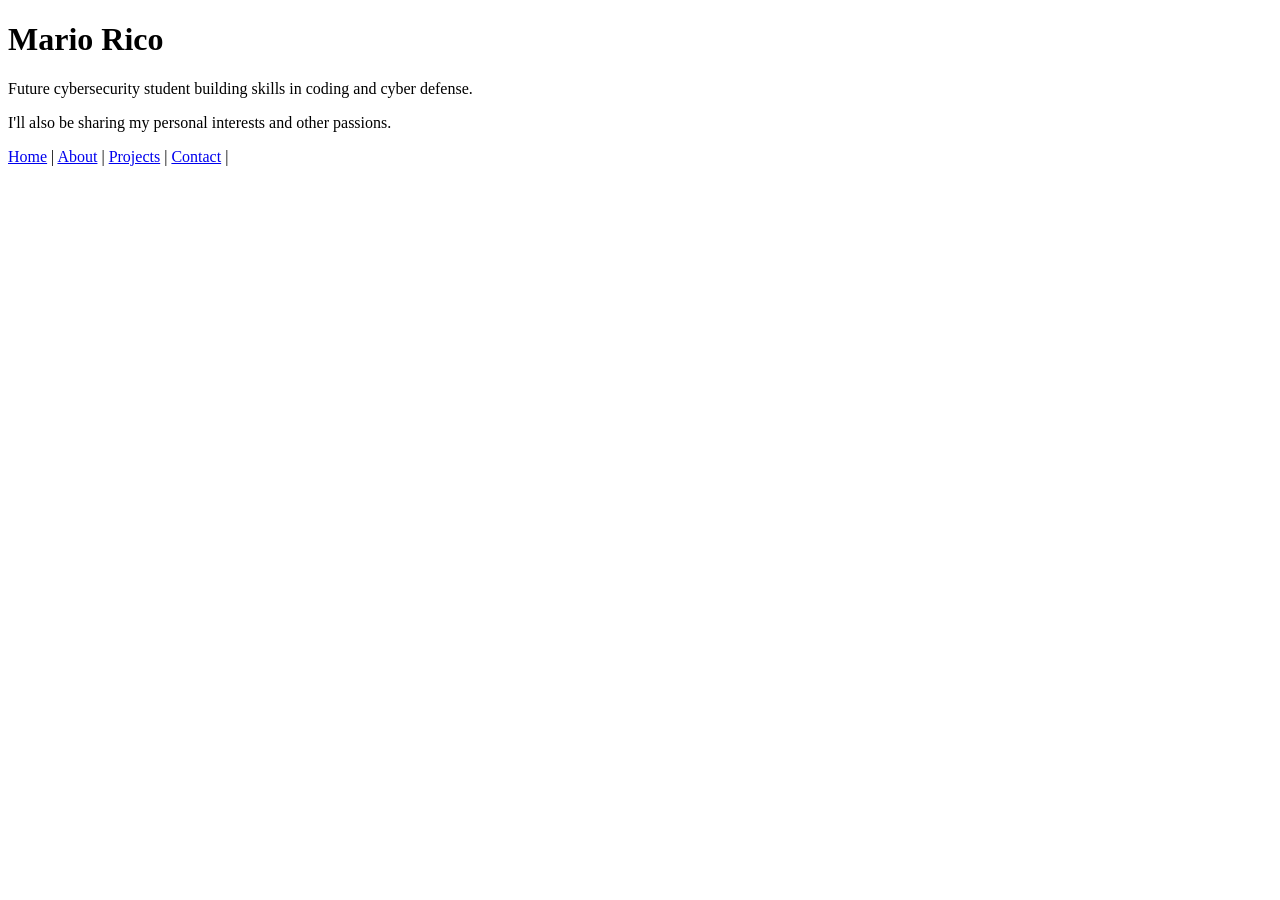
==== index.html @ 98844d1a "add portfolio website files" ====
<!DOCTYPE html>
<html>
<head>
  <title>Mario Rico | Cyber Portfolio</title>
</head>
<body>

  <h1>Mario Rico</h1>
  <p>Future cybersecurity student building skills in coding and cyber defense.</p>
  <p>I'll also be sharing my personal interests and other passions. 

  <nav>
    <a href="index.html">Home</a> |
    <a href="about.html">About</a> |
    <a href="projects.html">Projects</a> |
    <a href="contact.html">Contact</a> |
  </nav>

</body>
</html>
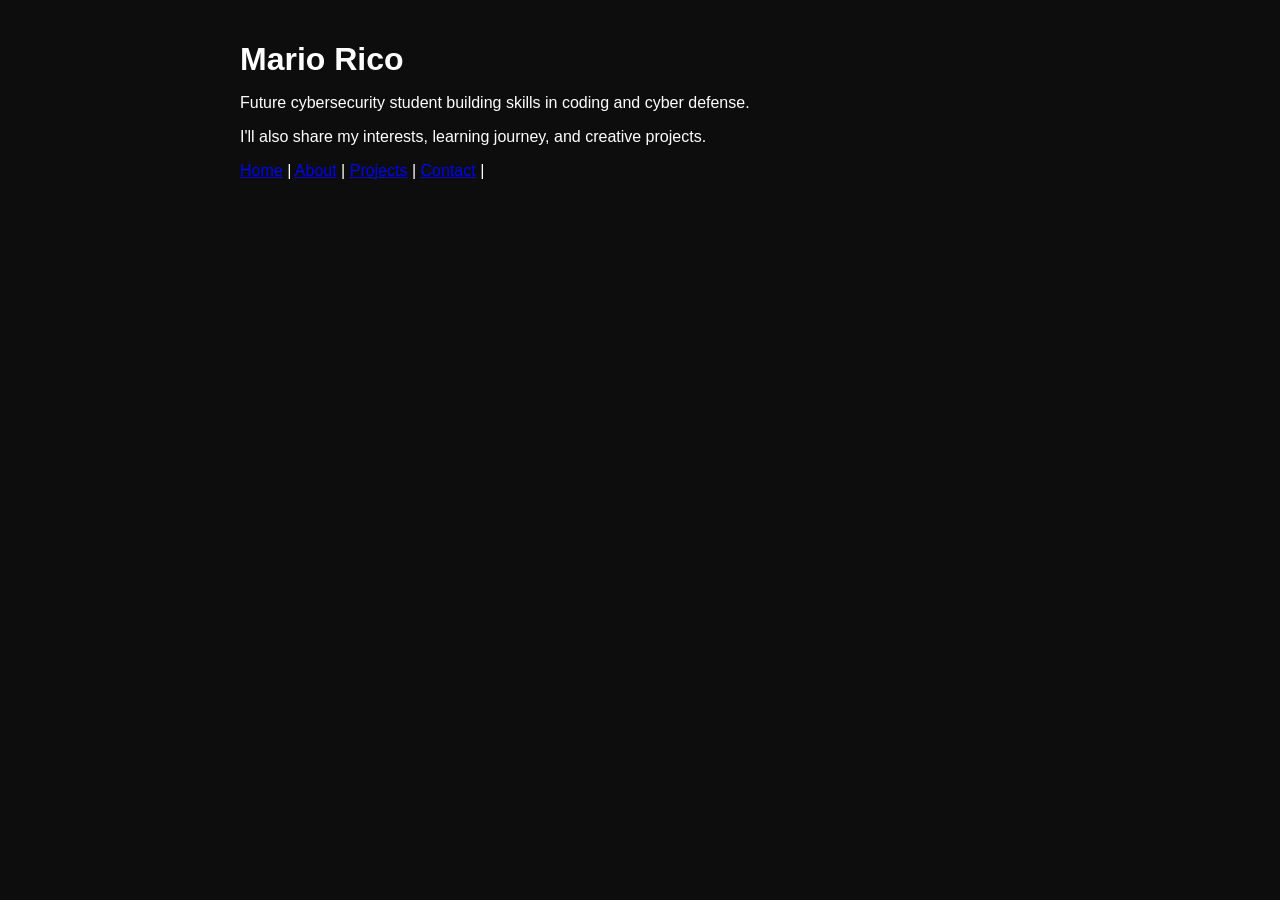
==== commit 2c30aecd: "Web Update" ====
--- a/index.html
+++ b/index.html
@@ -1,13 +1,14 @@
 <!DOCTYPE html>
 <html>
 <head>
+  <link rel="stylesheet" href="style.css"/>
   <title>Mario Rico | Cyber Portfolio</title>
 </head>
 <body>
 
   <h1>Mario Rico</h1>
   <p>Future cybersecurity student building skills in coding and cyber defense.</p>
-  <p>I'll also be sharing my personal interests and other passions. 
+  <p>I'll also share my interests, learning journey, and creative projects. 
 
   <nav>
     <a href="index.html">Home</a> |
@@ -17,4 +18,4 @@
   </nav>
 
 </body>
-</html>+</html>
--- a/style.css
+++ b/style.css
@@ -0,0 +1,61 @@
+ body {
+    background-color: #0d0d0d;
+    color: white;
+    font-family: Arial, Helvetica, sans-serif;
+ 
+ } 
+ .back-btn {
+    display: inline-block;
+    margin-bottom: 20px;
+    padding: 8px 14px;
+    border: 1px solid white;
+    border-radius: 6px;
+    text-decoration: none;
+    color: white;
+    font-size: 14px;
+    transition: all 0.2s ease;
+ }
+ .back-btn:hover {
+    background-color: white;
+    color: black;
+ 
+ }
+
+ .project-description {
+    margin-bottom: 20px;
+    max-width: 600px;
+    line-height: 1.5;
+ }
+.scanner-section {
+    margin-bottom: 30px;
+}
+
+h1 {
+    margin-bottom: 10px;
+}
+ul li a {
+    color: white;
+    text-decoration: none;
+    border-bottom: 1px solid transparent;
+    transition: 0.2s;
+}
+ul li a:hover {
+    border-bottom: 1px solid white;
+}
+body {
+    max-width: 800px;
+    margin: auto;
+    padding: 20px;
+}
+.build-notes {
+    margin-top: 40px;
+    padding-top: 20px;
+    border-top: 1px solid #333;
+    max-width: 1.6;
+}
+.build-notes h2 {
+    margin-bottom: 10px;
+    font-size: 20px;
+}
+
+    
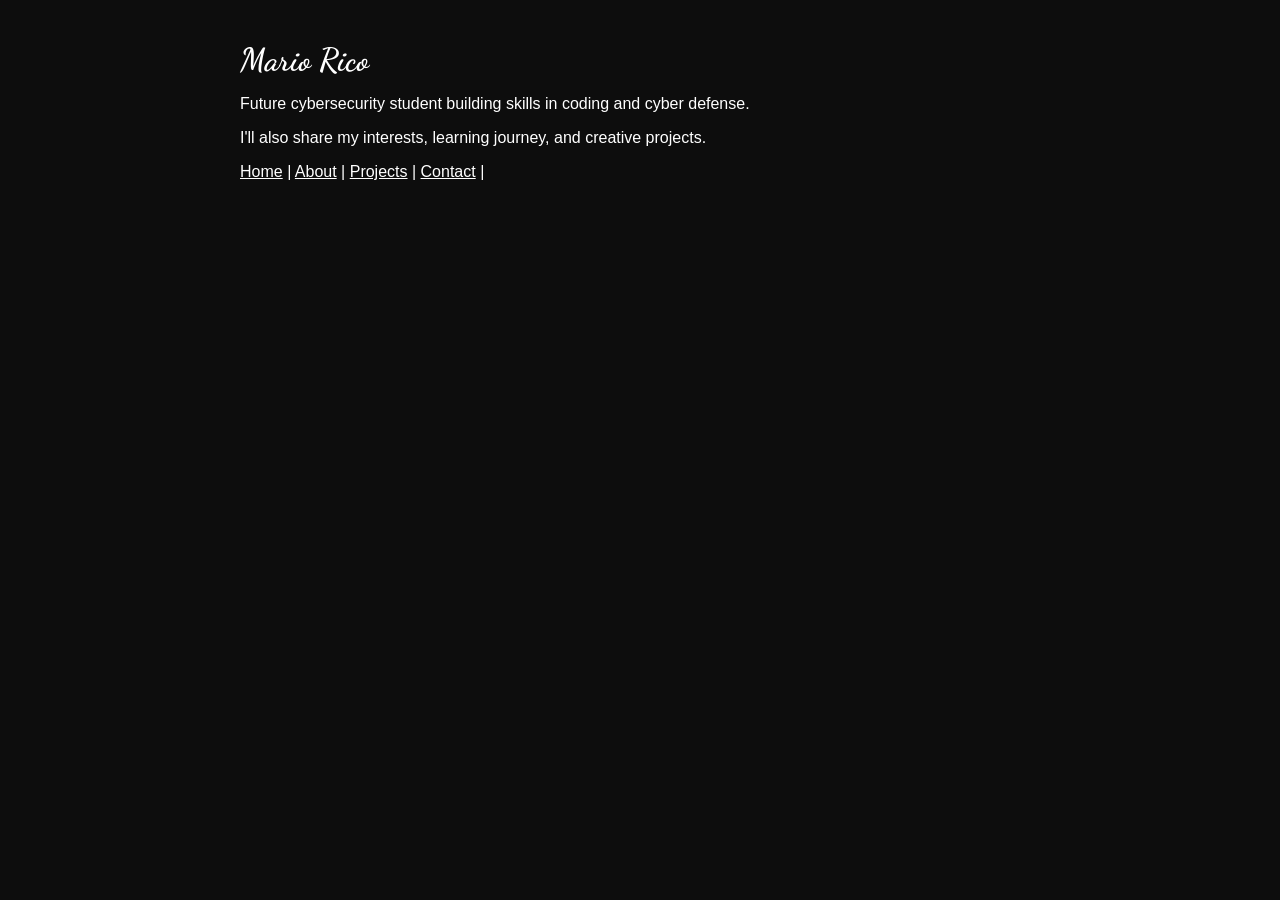
==== commit dc6c6979: "Updated fonts" ====
--- a/index.html
+++ b/index.html
@@ -1,6 +1,7 @@
 <!DOCTYPE html>
 <html>
 <head>
+  <link href="https://fonts.googleapis.com/css2?family=Dancing+Script&display=swap" rel="stylesheet">
   <link rel="stylesheet" href="style.css"/>
   <title>Mario Rico | Cyber Portfolio</title>
 </head>
--- a/style.css
+++ b/style.css
@@ -1,9 +1,12 @@
- body {
+ h1, h2, h3 {
+    font-family: 'Dancing Script'; cursive;
+ }
+
+ body, p, a {
     background-color: #0d0d0d;
     color: white;
-    font-family: Arial, Helvetica, sans-serif;
- 
- } 
+    font-family: 'Inter', sans-serif;
+  } 
  .back-btn {
     display: inline-block;
     margin-bottom: 20px;
@@ -57,5 +60,3 @@
     margin-bottom: 10px;
     font-size: 20px;
 }
-
-    
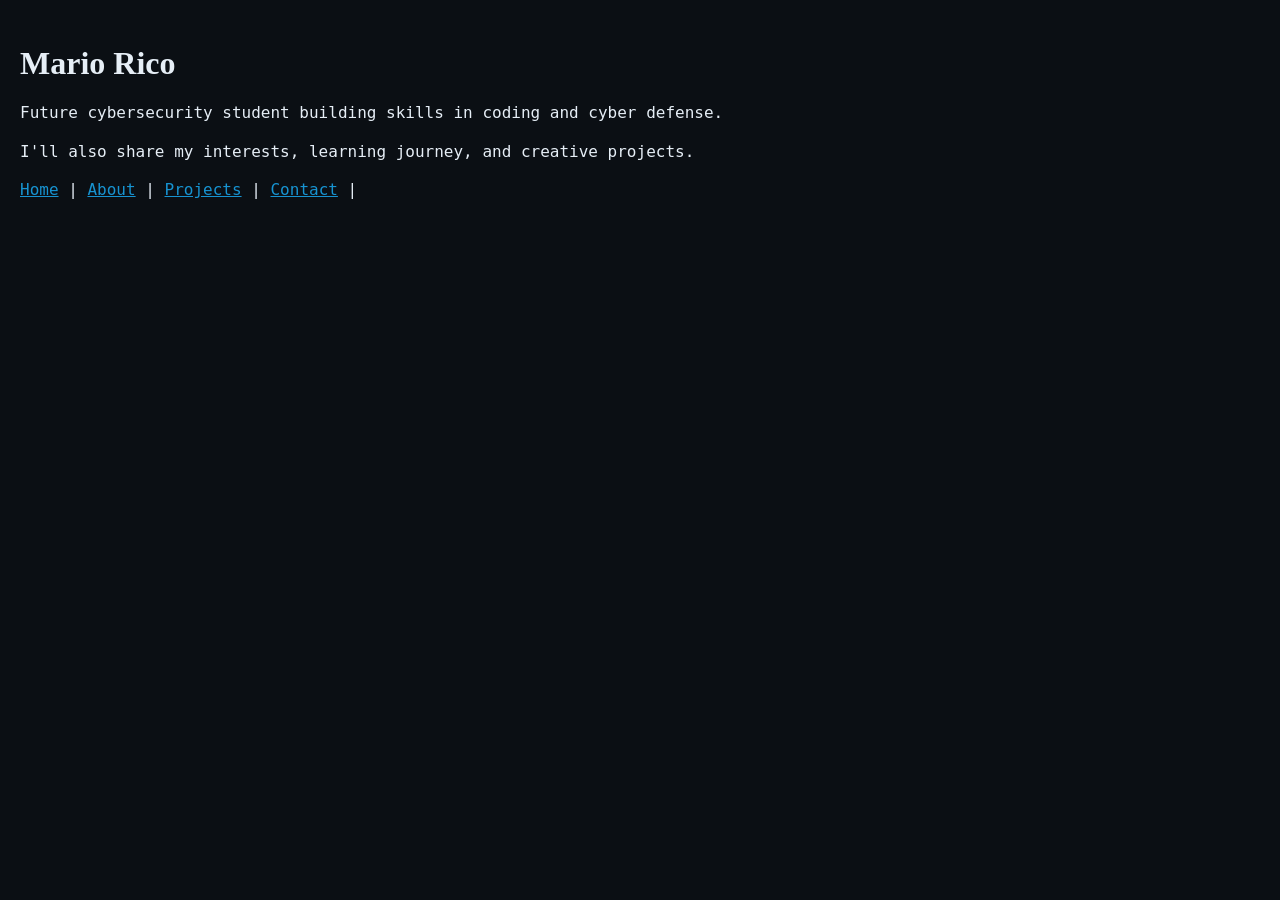
==== commit 96c91d62: "original" ====
--- a/index.html
+++ b/index.html
@@ -6,7 +6,7 @@
   <title>Mario Rico | Cyber Portfolio</title>
 </head>
 <body>
-
+    
   <h1>Mario Rico</h1>
   <p>Future cybersecurity student building skills in coding and cyber defense.</p>
   <p>I'll also share my interests, learning journey, and creative projects. 
--- a/style.css
+++ b/style.css
@@ -1,11 +1,11 @@
- h1, h2, h3 {
-    font-family: 'Dancing Script'; cursive;
- }
-
- body, p, a {
+ h1 {
+  font-family: 'Source Serif Pro', serif;
+ } 
+
+ body{
     background-color: #0d0d0d;
     color: white;
-    font-family: 'Inter', sans-serif;
+    font-family: 'Merriweather', serif;
   } 
  .back-btn {
     display: inline-block;
@@ -60,3 +60,217 @@
     margin-bottom: 10px;
     font-size: 20px;
 }
+.page-description {
+    max-width: 700px;
+    margin: 0 auto 25px auto;
+    text-align: center;
+    font-size: 1rem;
+    line-height: 1.5;
+    opacity: 0.9;
+}
+
+#about-terminal .terminal {
+  background-color: #111;
+  color: #e5e5e5;
+  border-radius: 8px;
+  box-shadow: 0 0 15px rgba(0,0,0,0.7);
+  font-family: "Fira Code", monospace;
+}
+
+#purple-terminal {
+  max-width: 800px;
+  margin: 40px auto;
+}
+
+.page-description {
+  max-width: 700px;
+  margin: 0 auto 25px auto;
+  text-align: center;
+  font-size: 1rem;
+  line-height: 1.5;
+  opacity: 0.9;
+}
+
+.terminal {
+  background-color: #111;
+  border-radius: 8px;
+  box-shadow: 0 0 15px rgba(0, 0, 0, 0.7);
+  font-family: "Fira Code", monospace;
+  color: #e5e5e5;
+  overflow: hidden;
+}
+
+.terminal-header {
+  background-color: #222;
+  padding: 8px 12px;
+  display: flex;
+  align-items: center;
+  gap: 6px;
+}
+
+.terminal-header .dot {
+  width: 10px;
+  height: 10px;
+  border-radius: 50%;
+  display: inline-block;
+}
+
+.terminal-header .red { background-color: #ff5f57; }
+.terminal-header .yellow { background-color: #febc2e; }
+.terminal-header .green { background-color: #28c840; }
+
+.terminal-title {
+  margin-left: 10px;
+  font-size: 0.9rem;
+  color: #aaa;
+}
+
+.terminal-body {
+  padding: 12px;
+  height: 260px;
+  overflow-y: auto;
+  font-size: 0.9rem;
+  line-height: 1.4;
+  white-space: pre-wrap;
+  margin-bottom: 0;
+  padding-bottom: 5px;
+}
+
+#about-terminal .terminal {
+  background-color: #111;
+  color: #e5e5e5;
+  border-radius: 8px;
+  box-shadow: 0 0 15px rgba(0,0,0,0.7);
+  font-family: "Fira Code", monospace;
+}
+
+.terminal {
+  background-color: #111;
+  border-radius: 8px;
+  box-shadow: 0 0 15px rgba(0,0,0,0.7);
+  font-family: "Fira Code", monospace;
+  color: #e5e5e5;
+  overflow: hidden;
+  padding-bottom: 0;
+}
+
+.terminal-header {
+  background-color: #222;
+  padding: 8px 12px;
+  display: flex;
+  align-items: center;
+  gap: 6px;
+}
+
+.terminal-header .dot {
+  width: 10px;
+  height: 10px;
+  border-radius: 50%;
+  display: inline-block;
+}
+
+.terminal-header .red { background-color: #ff5f57; }
+.terminal-header .yellow { background-color: #febc2e; }
+.terminal-header .green { background-color: #28c840; }
+
+.terminal-title {
+  margin-left: 10px;
+  font-size: 0.9rem;
+  color: #aaa;
+}
+
+.terminal-body {
+  position: relative;
+  z-index: 1;
+  padding: 12px;
+  min-height: auto;
+  text-align: left;
+  white-space: pre-wrap;
+  line-height: 1.4;
+}
+
+.terminal-buttons {
+  margin-top: 15px;
+  display: flex;
+  justify-content: center;
+  gap: 10px;
+  flex-wrap: wrap;
+}
+
+.terminal-buttons button {
+  padding: 8px 14px;
+  background-color: #222;
+  border: 1px solid #444;
+  color: #eee;
+  border-radius: 5px;
+  cursor: pointer;
+  transition: 0.2s;
+}
+
+.terminal-buttons button:hover {
+  background-color: #333;
+  border-color: #666;
+}
+.sub-buttons {
+  margin-top: 30px;
+  display: flex;
+  justify-content: center;
+  gap: 10px;
+  flex-wrap: wrap;
+  position: relative;
+  z-index: 2;
+}
+
+.sub-buttons button {
+  padding: 6px 12px;
+  background-color: #1a1a1a;
+  border: 1px solid #444;
+  color: #eee;
+  border-radius: 5px;
+  cursor: pointer;
+  transition: 0.2s;
+}
+
+.sub-buttons button:hover {
+  background-color: #333;
+  border-color: #666;
+}
+.terminal-back {
+  display: block;
+  text-align: left;
+  margin: 10px 0 0 12px;
+  color: #ccc;
+  text-decoration: none;
+  font-size: 0.9rem;
+}
+
+.terminal-back:hover {
+  color: #fff;
+}
+:root{
+  --bg: #0b0f14;
+  --surface: #0f1720;
+  --accent: #1793d1;
+  --accent-2: #00d1ff;
+  --text: #e6eef6;
+  --muted: #9aa6b2;
+  --glass: rgba(255,255,255,0.04);
+  --radius: 8px;
+  --mono: "JetBrains Mono", ui-monospace, SFMono-Regular, Menlo, Monaco, "Roboto Mono", monospace;
+}
+
+*{box-sizing:border-box}
+html,body{height:100%}
+body{
+  margin:0;
+  min-height:100%;
+  background:var(--bg);
+  color:var(--text);
+  font-family:var(--mono);
+  -webkit-font-smoothing:antialiased;
+  -moz-osx-font-smoothing:grayscale;
+  line-height:1.4;
+}
+a{color:var(--accent)}
+button{font-family:var(--mono)}
+
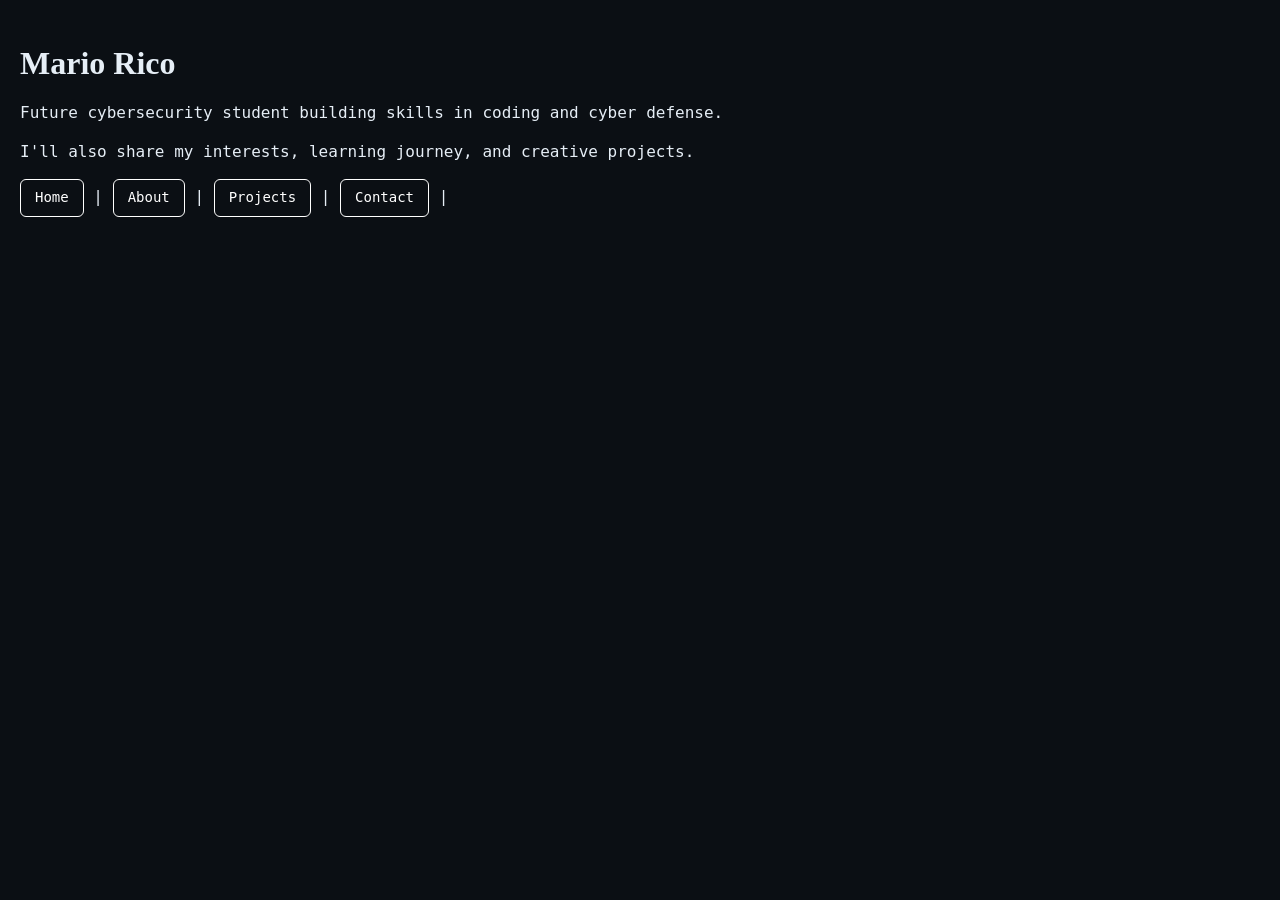
==== commit 6cfe5a93: "up." ====
--- a/index.html
+++ b/index.html
@@ -12,10 +12,10 @@
   <p>I'll also share my interests, learning journey, and creative projects. 
 
   <nav>
-    <a href="index.html">Home</a> |
-    <a href="about.html">About</a> |
-    <a href="projects.html">Projects</a> |
-    <a href="contact.html">Contact</a> |
+    <a href="index.html" class="back-btn">Home</a> |
+    <a href="about.html" class="back-btn">About</a> |
+    <a href="projects.html" class="back-btn">Projects</a> |
+    <a href="contact.html" class="back-btn">Contact</a> |
   </nav>
 
 </body>
--- a/style.css
+++ b/style.css
@@ -274,3 +274,20 @@
 a{color:var(--accent)}
 button{font-family:var(--mono)}
 
+.contact-btn {
+  display: inline-blocl;
+  padding: 12px 20px;
+  background-color: #111;
+  color: white;
+  text-decoration: none;
+  border-radius: 8px;
+} 
+.social-link {
+  display: inline-block;
+  padding: 8px 14px;
+  background-color: #111;
+  color: white;
+  border-radius: 6px;
+  text-decoration: none;
+  margin: 5px 0;
+} 
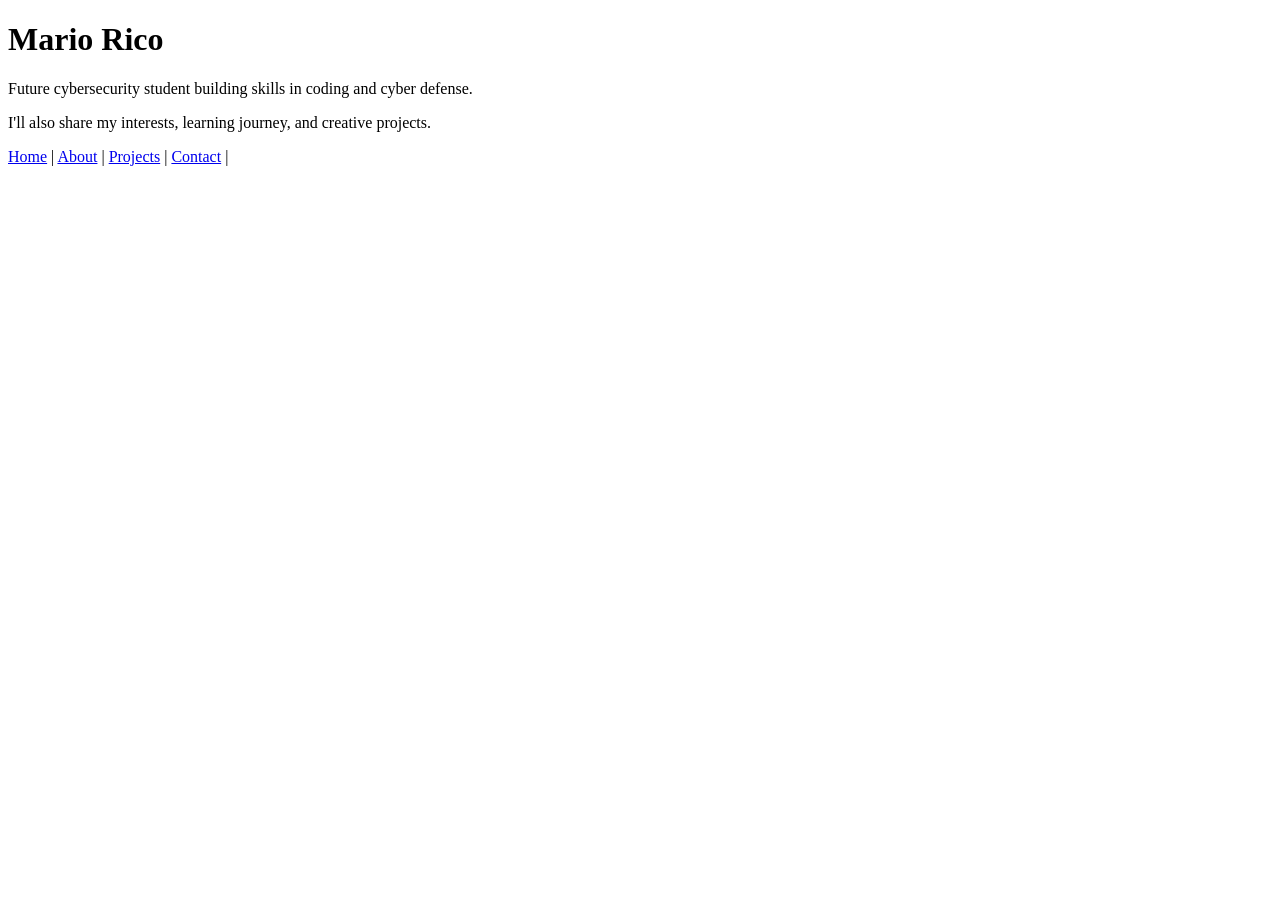
==== commit bedf70d3: "yo" ====
--- a/index.html
+++ b/index.html
@@ -2,7 +2,7 @@
 <html>
 <head>
   <link href="https://fonts.googleapis.com/css2?family=Dancing+Script&display=swap" rel="stylesheet">
-  <link rel="stylesheet" href="style.css"/>
+  <link rel="stylesheet" href="/web/CSS/style.css"/>
   <title>Mario Rico | Cyber Portfolio</title>
 </head>
 <body>
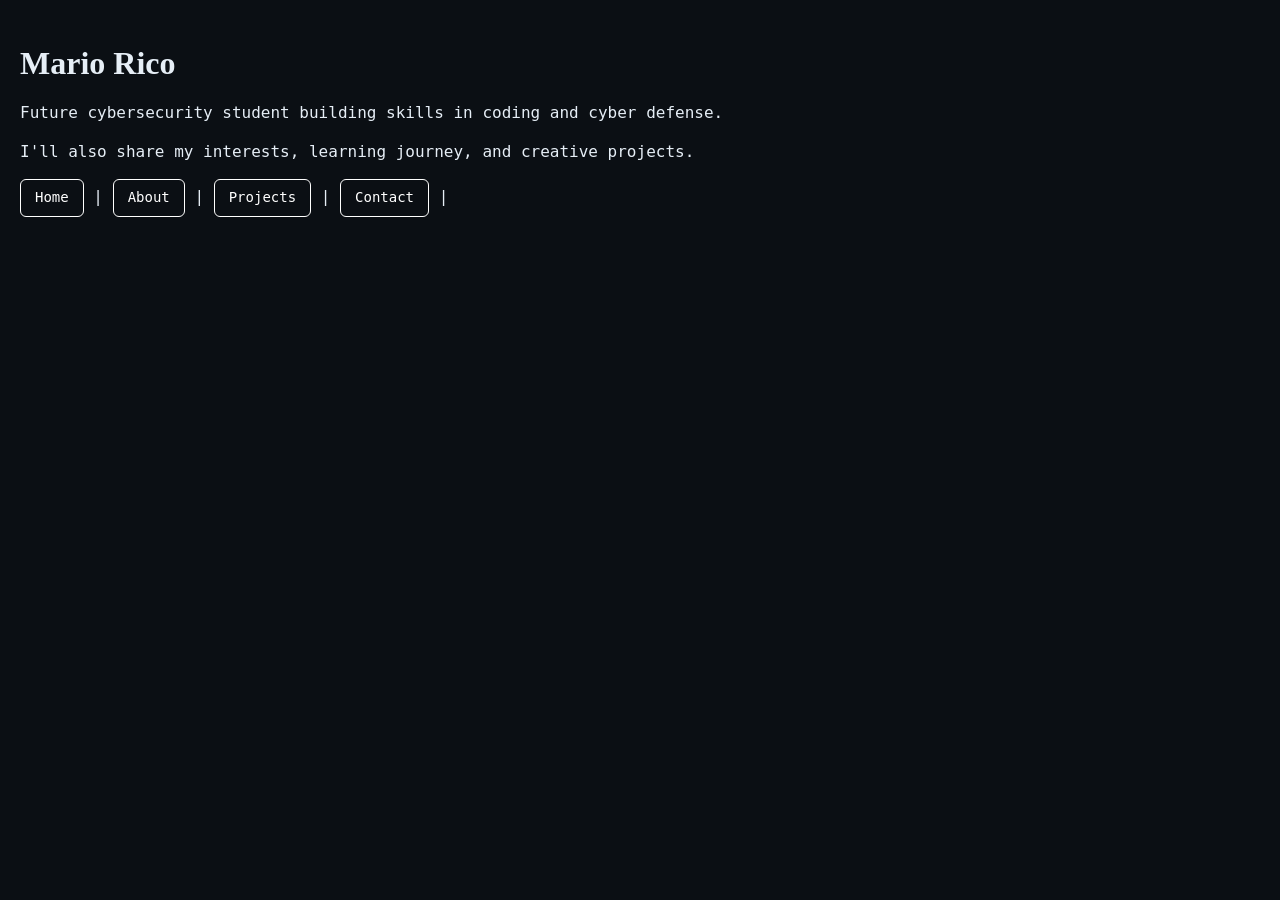
==== commit a5c7460e: "yo" ====
--- a/index.html
+++ b/index.html
@@ -2,7 +2,7 @@
 <html>
 <head>
   <link href="https://fonts.googleapis.com/css2?family=Dancing+Script&display=swap" rel="stylesheet">
-  <link rel="stylesheet" href="/web/CSS/style.css"/>
+  <link rel="stylesheet" href="style.css"/>
   <title>Mario Rico | Cyber Portfolio</title>
 </head>
 <body>
--- a/style.css
+++ b/style.css
@@ -0,0 +1,278 @@
+ h1 {
+  font-family: 'Source Serif Pro', serif;
+ } 
+
+ body{
+    background-color: #0d0d0d;
+    color: white;
+    font-family: 'Merriweather', serif;
+  } 
+ .back-btn {
+    display: inline-block;
+    margin-bottom: 20px;
+    padding: 8px 14px;
+    border: 1px solid white;
+    border-radius: 6px;
+    text-decoration: none;
+    color: white;
+    font-size: 14px;
+    transition: all 0.2s ease;
+ }
+ .back-btn:hover {
+    background-color: white;
+    color: black;
+ 
+ }
+
+ .project-description {
+    margin-bottom: 20px;
+    max-width: 600px;
+    line-height: 1.5;
+ }
+.scanner-section {
+    margin-bottom: 30px;
+}
+
+h1 {
+    margin-bottom: 10px;
+}
+ul li a {
+    color: white;
+    text-decoration: none;
+    border-bottom: 1px solid transparent;
+    transition: 0.2s;
+}
+ul li a:hover {
+    border-bottom: 1px solid white;
+}
+body {
+    max-width: 800px;
+    margin: auto;
+    padding: 20px;
+}
+.build-notes {
+    margin-top: 40px;
+    padding-top: 20px;
+    border-top: 1px solid #333;
+    max-width: 1.6;
+}
+.build-notes h2 {
+    margin-bottom: 10px;
+    font-size: 20px;
+}
+.page-description {
+    max-width: 700px;
+    margin: 0 auto 25px auto;
+    text-align: center;
+    font-size: 1rem;
+    line-height: 1.5;
+    opacity: 0.9;
+}
+
+#about-terminal .terminal {
+  background-color: #111;
+  color: #e5e5e5;
+  border-radius: 8px;
+  box-shadow: 0 0 15px rgba(0,0,0,0.7);
+  font-family: "Fira Code", monospace;
+}
+
+#purple-terminal {
+  max-width: 800px;
+  margin: 40px auto;
+}
+
+.page-description {
+  max-width: 700px;
+  margin: 0 auto 25px auto;
+  text-align: center;
+  font-size: 1rem;
+  line-height: 1.5;
+  opacity: 0.9;
+}
+
+.terminal {
+  background-color: #111;
+  border-radius: 8px;
+  box-shadow: 0 0 15px rgba(0, 0, 0, 0.7);
+  font-family: "Fira Code", monospace;
+  color: #e5e5e5;
+  overflow: hidden;
+}
+
+.terminal-header {
+  background-color: #222;
+  padding: 8px 12px;
+  display: flex;
+  align-items: center;
+  gap: 6px;
+}
+
+.terminal-header .dot {
+  width: 10px;
+  height: 10px;
+  border-radius: 50%;
+  display: inline-block;
+}
+
+.terminal-header .red { background-color: #ff5f57; }
+.terminal-header .yellow { background-color: #febc2e; }
+.terminal-header .green { background-color: #28c840; }
+
+.terminal-title {
+  margin-left: 10px;
+  font-size: 0.9rem;
+  color: #aaa;
+}
+
+.terminal-body {
+  padding: 12px;
+  height: 260px;
+  overflow-y: auto;
+  font-size: 0.9rem;
+  line-height: 1.4;
+  white-space: pre-wrap;
+  margin-bottom: 0;
+  padding-bottom: 5px;
+}
+
+#about-terminal .terminal {
+  background-color: #111;
+  color: #e5e5e5;
+  border-radius: 8px;
+  box-shadow: 0 0 15px rgba(0,0,0,0.7);
+  font-family: "Fira Code", monospace;
+}
+
+.terminal {
+  background-color: #111;
+  border-radius: 8px;
+  box-shadow: 0 0 15px rgba(0,0,0,0.7);
+  font-family: "Fira Code", monospace;
+  color: #e5e5e5;
+  overflow: hidden;
+  padding-bottom: 0;
+}
+
+.terminal-header {
+  background-color: #222;
+  padding: 8px 12px;
+  display: flex;
+  align-items: center;
+  gap: 6px;
+}
+
+.terminal-header .dot {
+  width: 10px;
+  height: 10px;
+  border-radius: 50%;
+  display: inline-block;
+}
+
+.terminal-header .red { background-color: #ff5f57; }
+.terminal-header .yellow { background-color: #febc2e; }
+.terminal-header .green { background-color: #28c840; }
+
+.terminal-title {
+  margin-left: 10px;
+  font-size: 0.9rem;
+  color: #aaa;
+}
+
+.terminal-body {
+  position: relative;
+  z-index: 1;
+  padding: 12px;
+  min-height: auto;
+  text-align: left;
+  white-space: pre-wrap;
+  line-height: 1.4;
+}
+
+.terminal-buttons {
+  margin-top: 15px;
+  display: flex;
+  justify-content: center;
+  gap: 10px;
+  flex-wrap: wrap;
+}
+
+.terminal-buttons button {
+  padding: 8px 14px;
+  background-color: #222;
+  border: 1px solid #444;
+  color: #eee;
+  border-radius: 5px;
+  cursor: pointer;
+  transition: 0.2s;
+}
+
+.terminal-buttons button:hover {
+  background-color: #333;
+  border-color: #666;
+}
+.sub-buttons {
+  margin-top: 30px;
+  display: flex;
+  justify-content: center;
+  gap: 10px;
+  flex-wrap: wrap;
+  position: relative;
+  z-index: 2;
+}
+
+.sub-buttons button {
+  padding: 6px 12px;
+  background-color: #1a1a1a;
+  border: 1px solid #444;
+  color: #eee;
+  border-radius: 5px;
+  cursor: pointer;
+  transition: 0.2s;
+}
+
+.sub-buttons button:hover {
+  background-color: #333;
+  border-color: #666;
+}
+.terminal-back {
+  display: block;
+  text-align: left;
+  margin: 10px 0 0 12px;
+  color: #ccc;
+  text-decoration: none;
+  font-size: 0.9rem;
+}
+
+.terminal-back:hover {
+  color: #fff;
+}
+:root{
+  --bg: #0b0f14;
+  --surface: #0f1720;
+  --accent: #1793d1;
+  --accent-2: #00d1ff;
+  --text: #e6eef6;
+  --muted: #9aa6b2;
+  --glass: rgba(255,255,255,0.04);
+  --radius: 8px;
+  --mono: "JetBrains Mono", ui-monospace, SFMono-Regular, Menlo, Monaco, "Roboto Mono", monospace;
+}
+
+*{box-sizing:border-box}
+html,body{height:100%}
+body{
+  margin:0;
+  min-height:100%;
+  background:var(--bg);
+  color:var(--text);
+  font-family:var(--mono);
+  -webkit-font-smoothing:antialiased;
+  -moz-osx-font-smoothing:grayscale;
+  line-height:1.4;
+}
+a{color:var(--accent)}
+button{font-family:var(--mono)}
+
+
+
